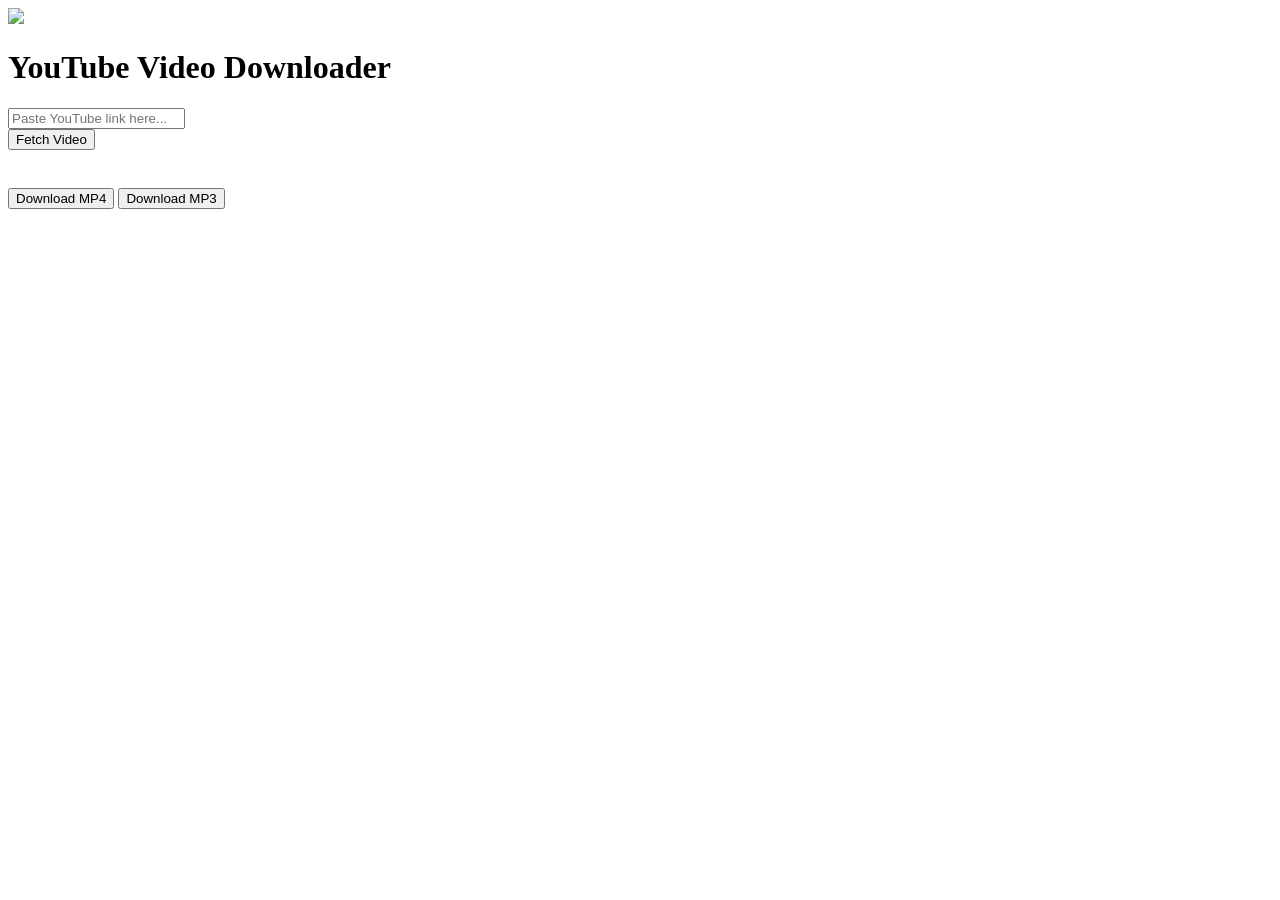
==== index.html @ aa07b0e8 "Add files via upload" ====
<!DOCTYPE html>
<html lang="en">

<head>

  <meta charset="UTF-8">
  <meta name="viewport" content="width=device-width, initial-scale=1.0">

  <title>Gurukul YouTube Downloader</title>

  <link rel="stylesheet" href="/static/style.css">

</head>

<body>

<div class="container">

  <img
    src="https://gurukul.org/wp-content/uploads/2022/06/logo.png"
    class="logo"
  >

  <h1>
    <span>YouTube</span> Video Downloader
  </h1>

  <div class="download-box">

    <div class="input-box">

      <input
        type="text"
        id="videoUrl"
        placeholder="Paste YouTube link here..."
      >

    </div>

    <button onclick="getVideoInfo()">
      Fetch Video
    </button>

    <div id="preview" class="hidden">

      <img id="thumbnail">

      <h2 id="title"></h2>

      <div class="buttons">

        <button onclick="downloadVideo('mp4')">
          Download MP4
        </button>

        <button onclick="downloadVideo('mp3')">
          Download MP3
        </button>

      </div>

    </div>

  </div>

</div>

<script src="/static/script.js"></script>

</body>
</html>
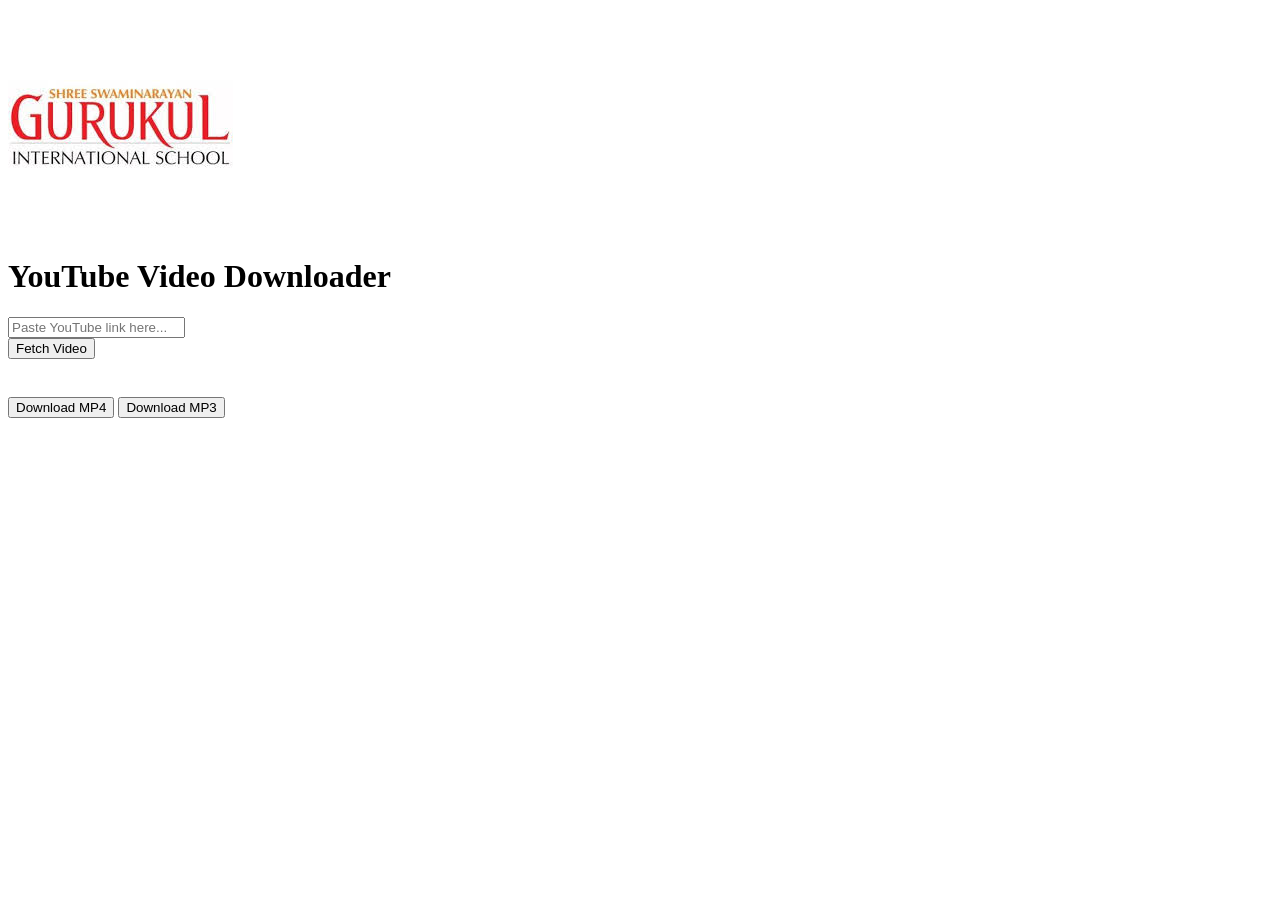
==== commit fd6ba264: "Update index.html" ====
--- a/index.html
+++ b/index.html
@@ -17,9 +17,9 @@
 <div class="container">
 
   <img
-    src="https://gurukul.org/wp-content/uploads/2022/06/logo.png"
-    class="logo"
-  >
+  src="images.jpg"
+  class="logo"
+>
 
   <h1>
     <span>YouTube</span> Video Downloader
@@ -68,4 +68,4 @@
 <script src="/static/script.js"></script>
 
 </body>
-</html>+</html>
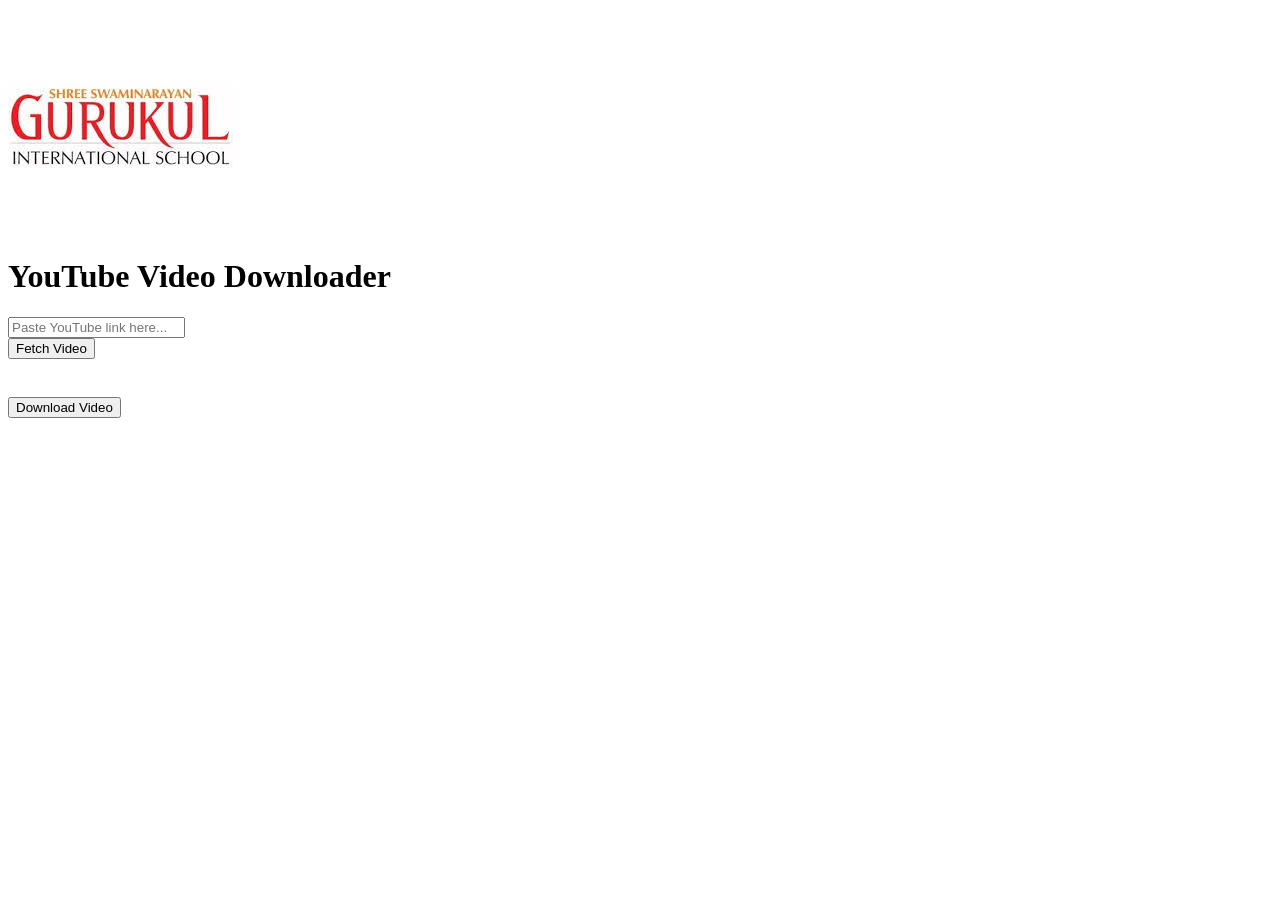
==== commit 6cd7f3fa: "Update index.html" ====
--- a/index.html
+++ b/index.html
@@ -8,7 +8,7 @@
 
   <title>Gurukul YouTube Downloader</title>
 
-  <link rel="stylesheet" href="/static/style.css">
+  <link rel="stylesheet" href="style.css">
 
 </head>
 
@@ -16,15 +16,18 @@
 
 <div class="container">
 
+  <!-- LOGO -->
   <img
-  src="images.jpg"
-  class="logo"
->
+    src="images.jpg"
+    class="logo"
+  >
 
+  <!-- HEADING -->
   <h1>
     <span>YouTube</span> Video Downloader
   </h1>
 
+  <!-- BOX -->
   <div class="download-box">
 
     <div class="input-box">
@@ -41,6 +44,7 @@
       Fetch Video
     </button>
 
+    <!-- PREVIEW -->
     <div id="preview" class="hidden">
 
       <img id="thumbnail">
@@ -49,12 +53,8 @@
 
       <div class="buttons">
 
-        <button onclick="downloadVideo('mp4')">
-          Download MP4
-        </button>
-
-        <button onclick="downloadVideo('mp3')">
-          Download MP3
+        <button onclick="downloadVideo()">
+          Download Video
         </button>
 
       </div>
@@ -65,7 +65,7 @@
 
 </div>
 
-<script src="/static/script.js"></script>
+<script src="script.js"></script>
 
 </body>
 </html>
